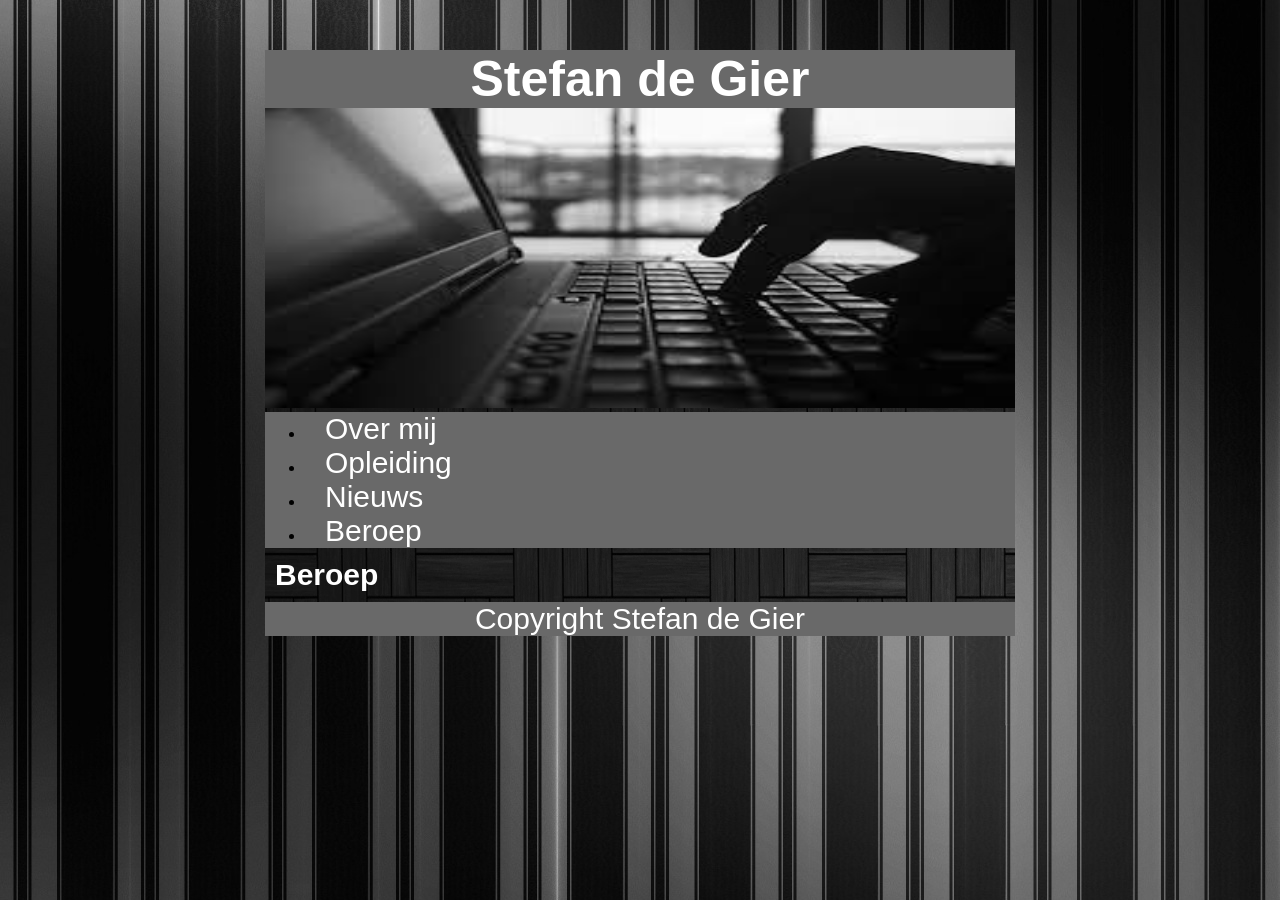
==== beroep.html @ 7890233b "v2.2" ====
<!DOCTYPE html>
<html>
<head>
<meta name="viewport" content="width=device-width, initial-scale=1.0"/>
	<title>beroep</title>
	<link rel="stylesheet" type="text/css" href="wiebenik.css" />
</head>
<body>
<main>
      <header> <h1>Stefan de Gier</h1>

      </header>


<img class="plaatje3" src="work.jpg">
      
      <nav class=balk>
      <nav class="dropdown">
      <nav id="button"><button onclick="myFunction()" class="dropbtn"></button></nav>
      <nav id="myDropdown" class="dropdown-content">
      <nav id="navbar" >
      <ul>
      	<li><a href="index.html">Over mij</a></li> 
        <li><a href="opleiding.html">Opleiding</a></li> 
        <li><a href="nieuws.html">Nieuws</a> </li>
        <li><a href="beroep.html">Beroep</a> </li>
        </ul>
      </nav>
      </nav>
      </nav>
      </nav>
      

      <article>
      <h2>Beroep</h2>
      </article>


      <footer class="footpc"> Copyright Stefan de Gier</footer>
</main>
<script>
function myFunction() {
    document.getElementById("myDropdown").classList.toggle("show");
}


window.onclick = function(event) {
  if (!event.target.matches('.dropbtn')) {

    var dropdowns = document.getElementsByClassName("dropdown-content");
    var i;
    for (i = 0; i < dropdowns.length; i++) {
      var openDropdown = dropdowns[i];
      if (openDropdown.classList.contains('show')) {
        openDropdown.classList.remove('show');
      }
    }
  }
}
</script>

</body>
</html>
---- wiebenik.css ----
@media  (max-width: 788px){

	body{
		background-image: url(black2.jpg);
		font-family: sans-serif;
	}

	article{
		margin-top: 30px;
		margin-bottom: 10px;
		background-image: url(blacknice2.jpg);
		background-size: 100%;
		
		
	   
		font-size: 15px;
		color: #bbb;
		
	}	

	header{

	text-align:center; 
	background-image: url(blackhigh.jpg);
	background-size: 1920px;
	background-repeat: no-repeat;
		
	}

	p{
		: 10px 20px 10px 10px;

	}

	h1{
		margin: 10px;
		font-size: 50px;
		color: white;
	}

	h2{
		margin: 10px 10px 10px 10px;
		color: white;
		font-size: 25px;
	}

	footer{
		color: white;
		font-size: 30px;
		text-align: center;
		background-image: url(blackhigh.jpg);
	    background-size: 1920px;
    }


	.plaatje1{
		float: left;
		width:250px;
		margin:20px;
		margin-right: 40px;
		border-radius: 40%;


	}

	.plaatje2{
		float: left;
		margin-left: 165px;
		margin-right: 165px;
		width: 200px;


	}
	.plaatje3{
		display: none;
		height: 100px;
		width: 800px;
	}



	.balk{
		background-image: url(blackhigh.jpg);
		background-size: 100%;


	}

	.dropbtn {
    background-image: url("menu.png");
    border-radius: 50%;
    background-size: 100%;
    background-repeat: no-repeat;
    width: 50px;
    height: 50px;
    color: #696969;
    padding: 36px;
    font-size: 20px;
    border: none;
    cursor: pointer;
    background-color: darkgrey;
    
}

.dropdown {
    position: relative;
    display: inline-block;
}

.dropdown-content {
    display: none;
    position: absolute;
    background-color: rgba(192, 192, 192, 0.8 );
    min-width: 250px;
    box-shadow: 0px 8px 16px 0px rgba(0,0,0,0.2);
    overflow: auto;
}



.dropdown-content a {
	text-align: center;
	font-size: 30px;
    color: black;
    padding: 12px 16px;
    text-decoration: none;
    display: block;
}

.dropdown-content a:hover {background-color: #f1f1f1}



.dropdown:hover .dropbtn {
    background-color: green;
}


.show {display:block;}

}








@media  (min-width:  768px){

	body{
		background-image: url(black2.jpg);
		background-size: 1920px;
		
		font-family: sans-serif;
		margin: 0 auto;
		width: 750px;
	}

	main{
		background-image: url(blacknice2.jpg);
		margin-top: 50px;



	}
	

	header{

	text-align:center; 
	background-color:#696969 ;
	margin:0px;	
		
	}


	article{
	
	
		color: #bbb;
		
		font-size: 20px;





	}

	p{
		margin: 30px;
		
	}

	h1{
		margin: 0px;
		font-size: 50px;
		color: white;
	}

	h2{
		margin: 10px 10px 10px 10px;
		color: white;
	}

	footer{
		background-color: lightgrey;
		font-size: 30px;
		text-align: center;
		margin-bottom: 50px;
    }

    .footpc{
    	background-color:  #696969;
    	color: white;
    	


    }


	.plaatje1{
		float: left;
		width:200px;
		margin: 10px;
		border-radius: 40%;
		


	}

	.plaatje2{
		
		width: 710px;
		height: 200px;
		
		margin: 10px;


	}

	.plaatje3{

		height: 300px;
		width: 750px;
		background-size: 1920px;
		position:relative;
		left: 0px;
		margin:0px;
		


	}

	.plaatje4{



	}



	.balk{
		background-color: #696969;
	

	}

	#button{
		display: none;


	}

	a {text-decoration: none; }

	nav a{
		color: white;
		font-size: 30px;
		margin-left: 20px;
		margin-right: 20px;
		text-decoration-style: none;


	}

	nav ul{
		margin: 0px;

	}

	a:hover{
		background-color: grey;
	}
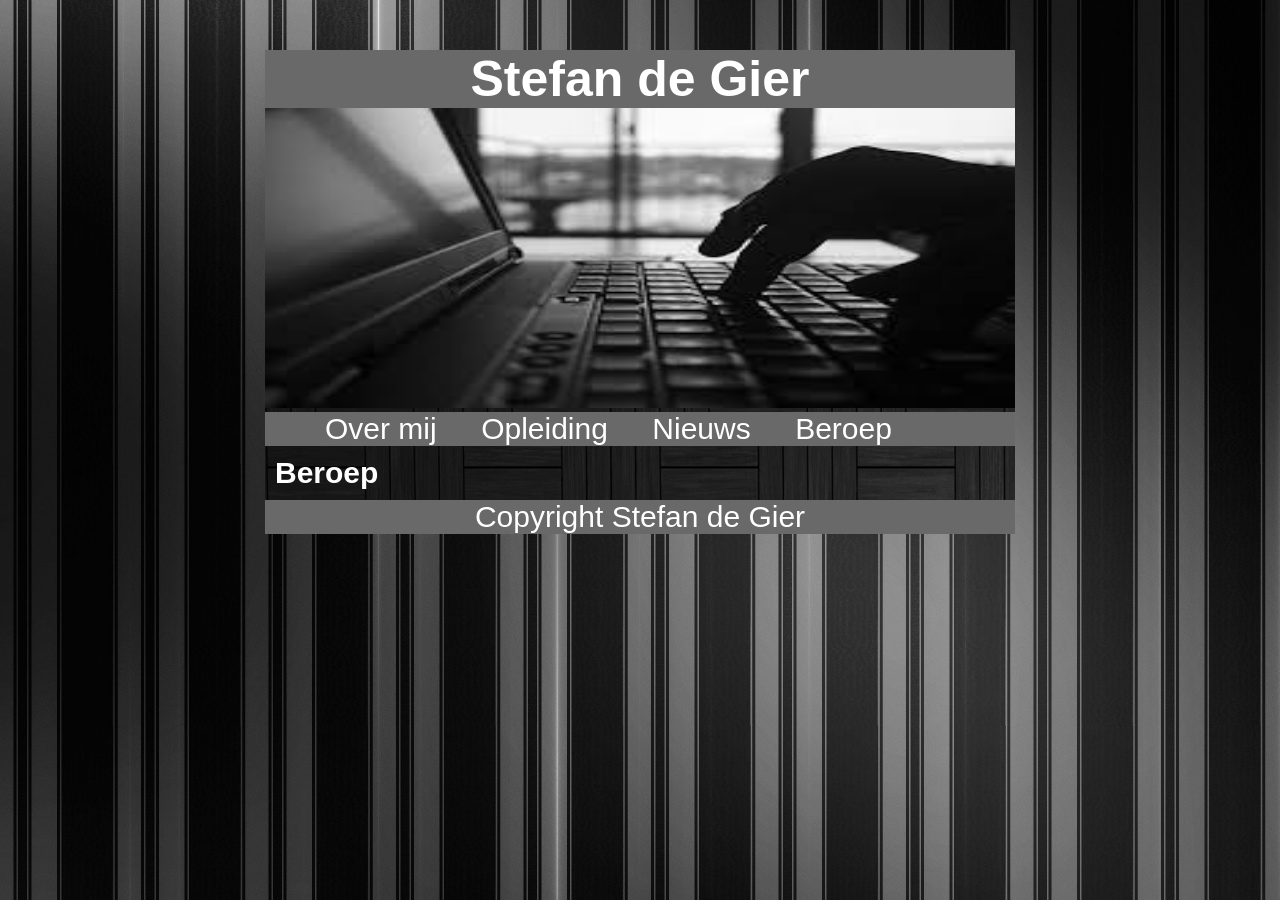
==== commit 94ce9c9e: "v2.3" ====
--- a/beroep.html
+++ b/beroep.html
@@ -20,10 +20,10 @@
       <nav id="myDropdown" class="dropdown-content">
       <nav id="navbar" >
       <ul>
-      	<li><a href="index.html">Over mij</a></li> 
-        <li><a href="opleiding.html">Opleiding</a></li> 
-        <li><a href="nieuws.html">Nieuws</a> </li>
-        <li><a href="beroep.html">Beroep</a> </li>
+      	<a href="index.html">Over mij</a>
+        <a href="opleiding.html">Opleiding</a> 
+        <a href="nieuws.html">Nieuws</a> 
+        <a href="beroep.html">Beroep</a> 
         </ul>
       </nav>
       </nav>
--- a/wiebenik.css
+++ b/wiebenik.css
@@ -35,7 +35,7 @@
 
 	h1{
 		margin: 10px;
-		font-size: 50px;
+		font-size: 30px;
 		color: white;
 	}
 
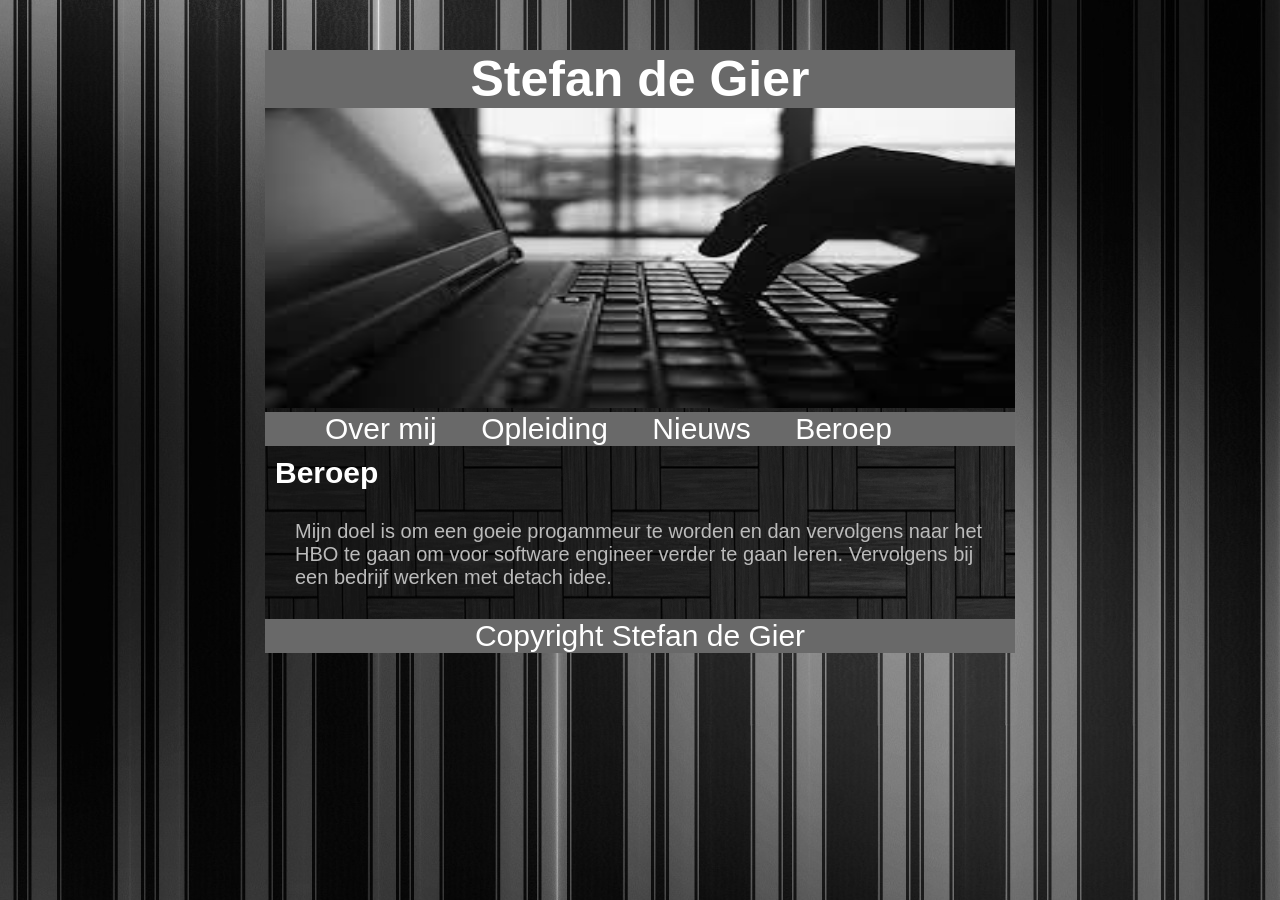
==== commit 6fd4c36f: "v2.4" ====
--- a/beroep.html
+++ b/beroep.html
@@ -33,6 +33,7 @@
 
       <article>
       <h2>Beroep</h2>
+      <p>Mijn doel is om een goeie progammeur te worden en dan vervolgens naar het HBO te gaan om voor software engineer verder te gaan leren. Vervolgens bij een bedrijf werken met detach idee.</p>
       </article>
 
 
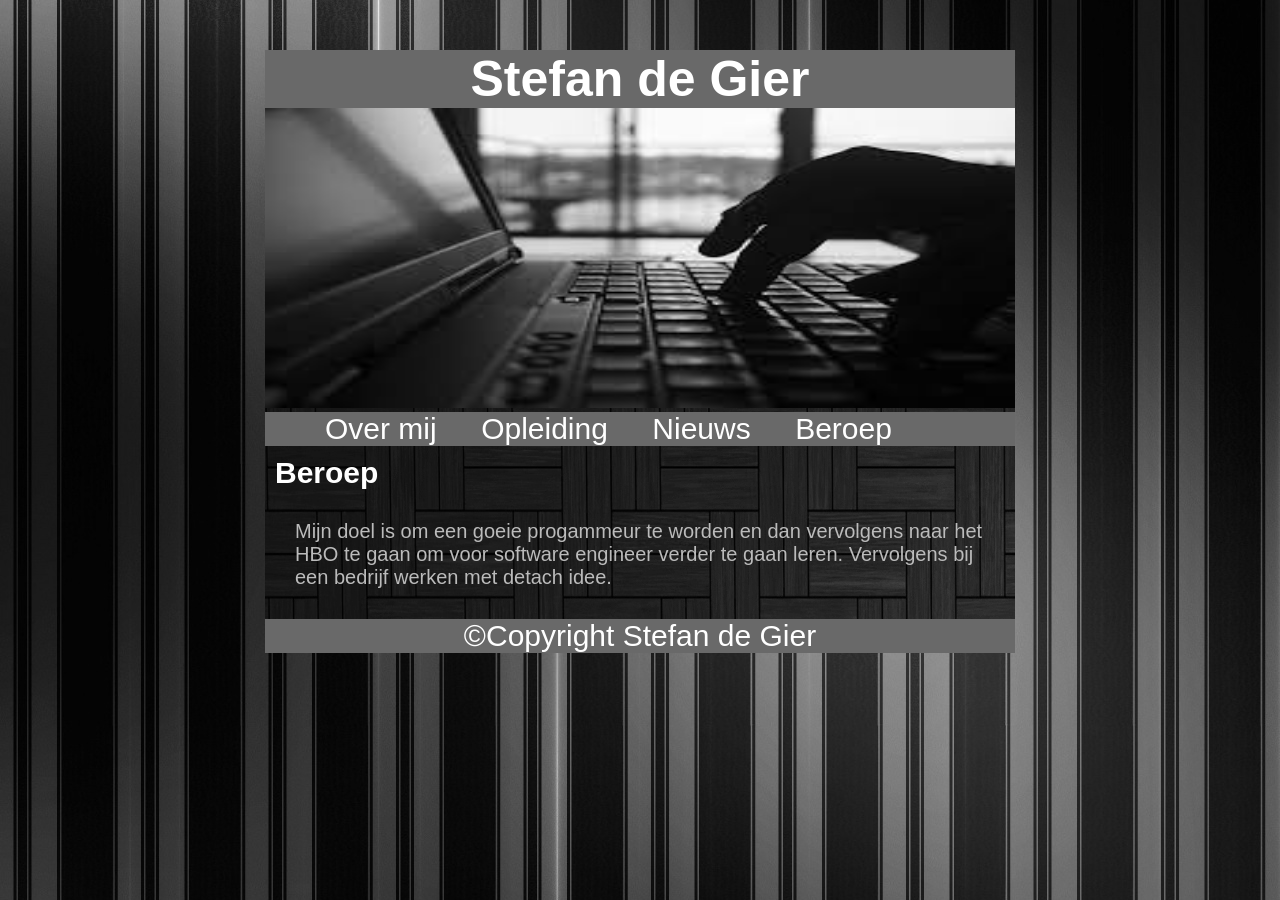
==== commit 6717e757: "v2.6" ====
--- a/beroep.html
+++ b/beroep.html
@@ -37,7 +37,7 @@
       </article>
 
 
-      <footer class="footpc"> Copyright Stefan de Gier</footer>
+      <footer class="footpc"> ©Copyright Stefan de Gier</footer>
 </main>
 <script>
 function myFunction() {
--- a/wiebenik.css
+++ b/wiebenik.css
@@ -47,7 +47,7 @@
 
 	footer{
 		color: white;
-		font-size: 30px;
+		font-size: 14px;
 		text-align: center;
 		background-image: url(blackhigh.jpg);
 	    background-size: 1920px;
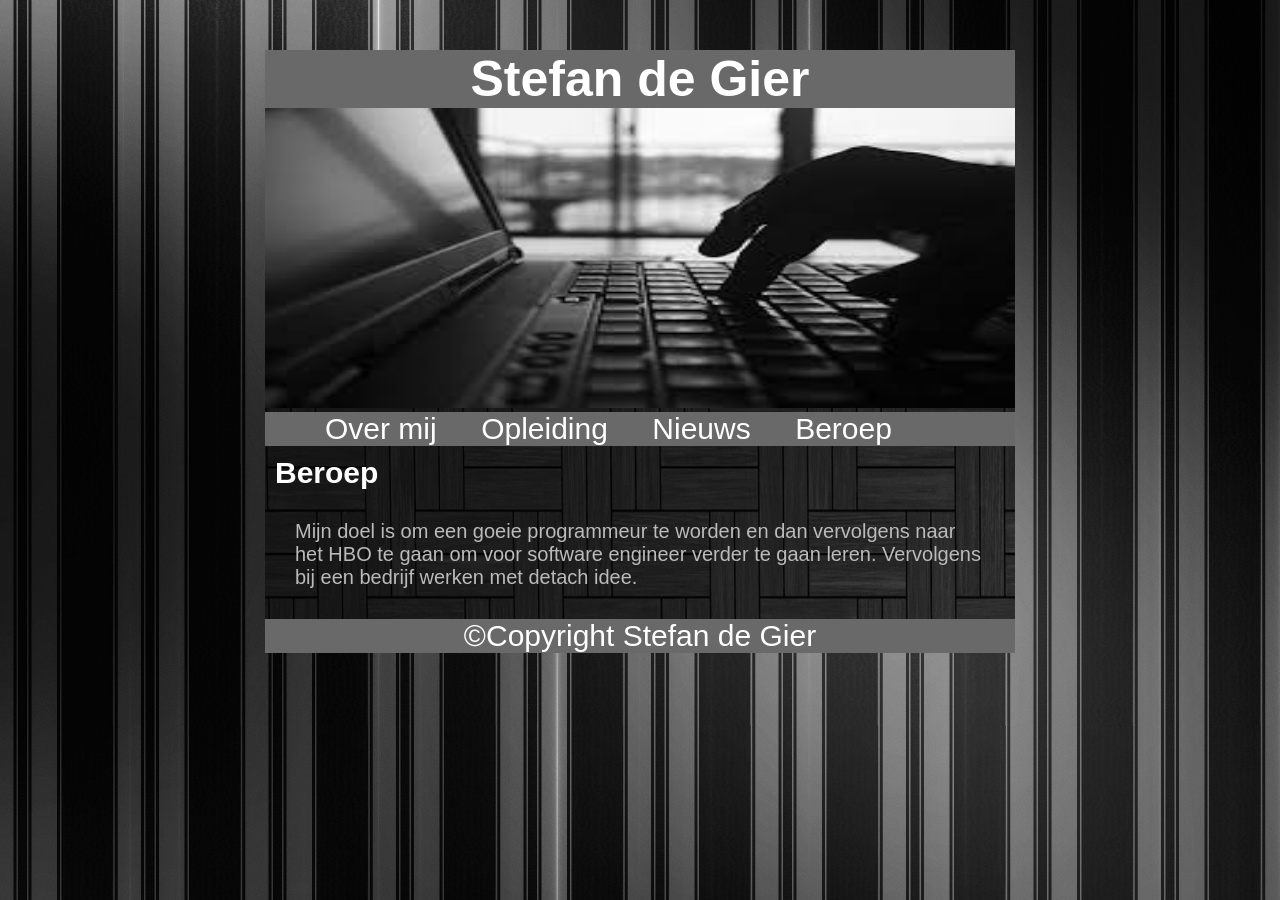
==== commit 63080ffd: "v2.83" ====
--- a/beroep.html
+++ b/beroep.html
@@ -33,7 +33,7 @@
 
       <article>
       <h2>Beroep</h2>
-      <p>Mijn doel is om een goeie progammeur te worden en dan vervolgens naar het HBO te gaan om voor software engineer verder te gaan leren. Vervolgens bij een bedrijf werken met detach idee.</p>
+      <p>Mijn doel is om een goeie programmeur te worden en dan vervolgens naar het HBO te gaan om voor software engineer verder te gaan leren. Vervolgens bij een bedrijf werken met detach idee.</p>
       </article>
 
 
--- a/wiebenik.css
+++ b/wiebenik.css
@@ -29,7 +29,7 @@
 	}
 
 	p{
-		: 10px 20px 10px 10px;
+		margin:10px 15px 10px 15px;
 
 	}
 
@@ -47,10 +47,12 @@
 
 	footer{
 		color: white;
-		font-size: 14px;
+		font-size: 15px;
 		text-align: center;
 		background-image: url(blackhigh.jpg);
 	    background-size: 1920px;
+
+
     }
 
 
@@ -162,6 +164,7 @@
 	main{
 		background-image: url(blacknice2.jpg);
 		margin-top: 50px;
+		border-radius: 5%;
 
 
 
@@ -183,6 +186,7 @@
 		color: #bbb;
 		
 		font-size: 20px;
+		
 
 
 
@@ -204,6 +208,7 @@
 	h2{
 		margin: 10px 10px 10px 10px;
 		color: white;
+		
 	}
 
 	footer{
@@ -211,6 +216,7 @@
 		font-size: 30px;
 		text-align: center;
 		margin-bottom: 50px;
+		
     }
 
     .footpc{
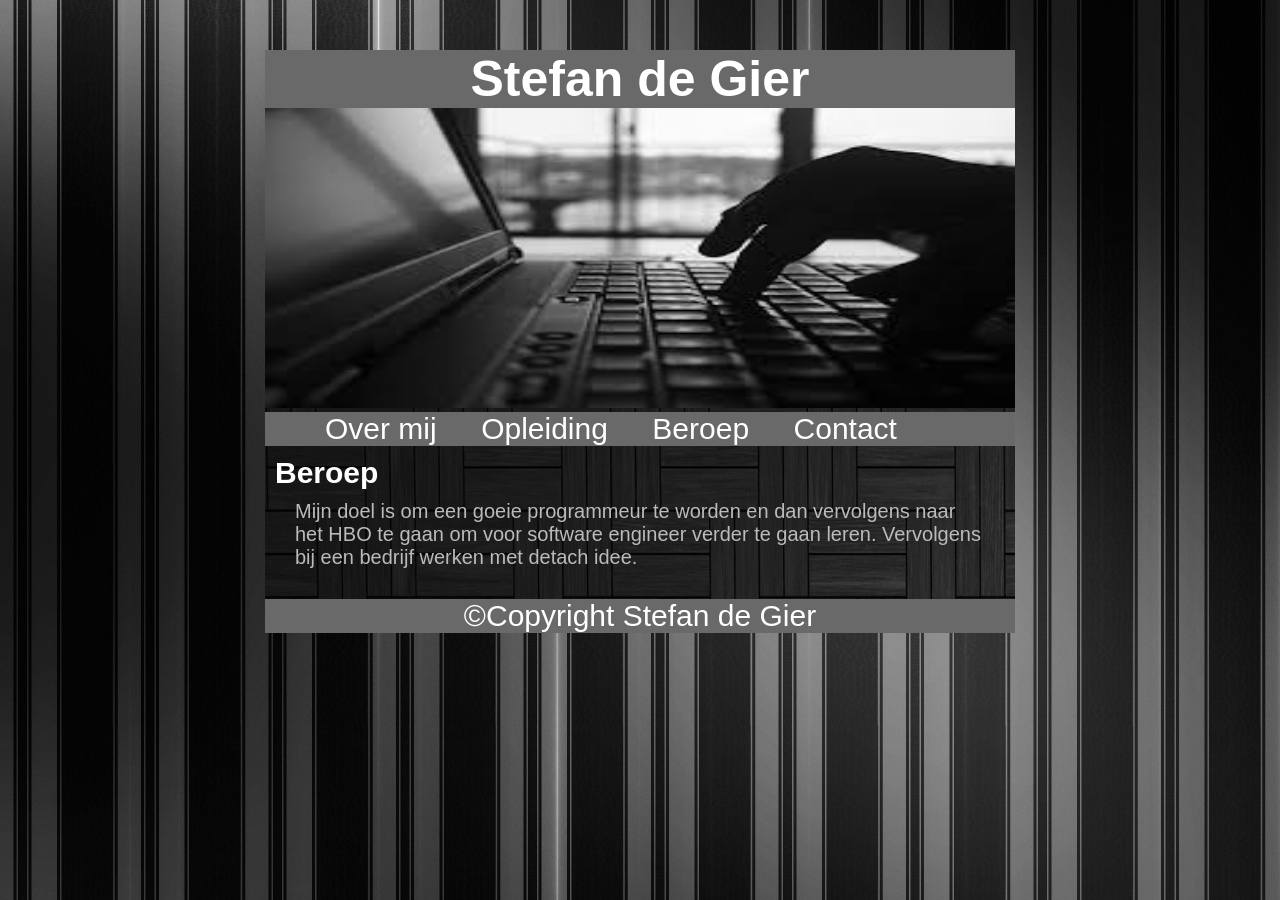
==== commit 830ce510: "v2.84" ====
--- a/beroep.html
+++ b/beroep.html
@@ -21,9 +21,9 @@
       <nav id="navbar" >
       <ul>
       	<a href="index.html">Over mij</a>
-        <a href="opleiding.html">Opleiding</a> 
-        <a href="nieuws.html">Nieuws</a> 
+        <a href="opleiding.html">Opleiding</a>  
         <a href="beroep.html">Beroep</a> 
+        <a href="contact.html">Contact</a>
         </ul>
       </nav>
       </nav>
--- a/wiebenik.css
+++ b/wiebenik.css
@@ -78,6 +78,14 @@
 		display: none;
 		height: 100px;
 		width: 800px;
+	}
+
+	.kracht{
+		width: 300px;
+		margin-top: 20px;
+
+
+
 	}
 
 
@@ -195,7 +203,8 @@
 	}
 
 	p{
-		margin: 30px;
+
+		margin: 0px 30px 30px 30px;
 		
 	}
 
@@ -261,7 +270,9 @@
 
 	}
 
-	.plaatje4{
+	.kracht{
+		width: 500px;
+		margin-top: 20px;
 
 
 
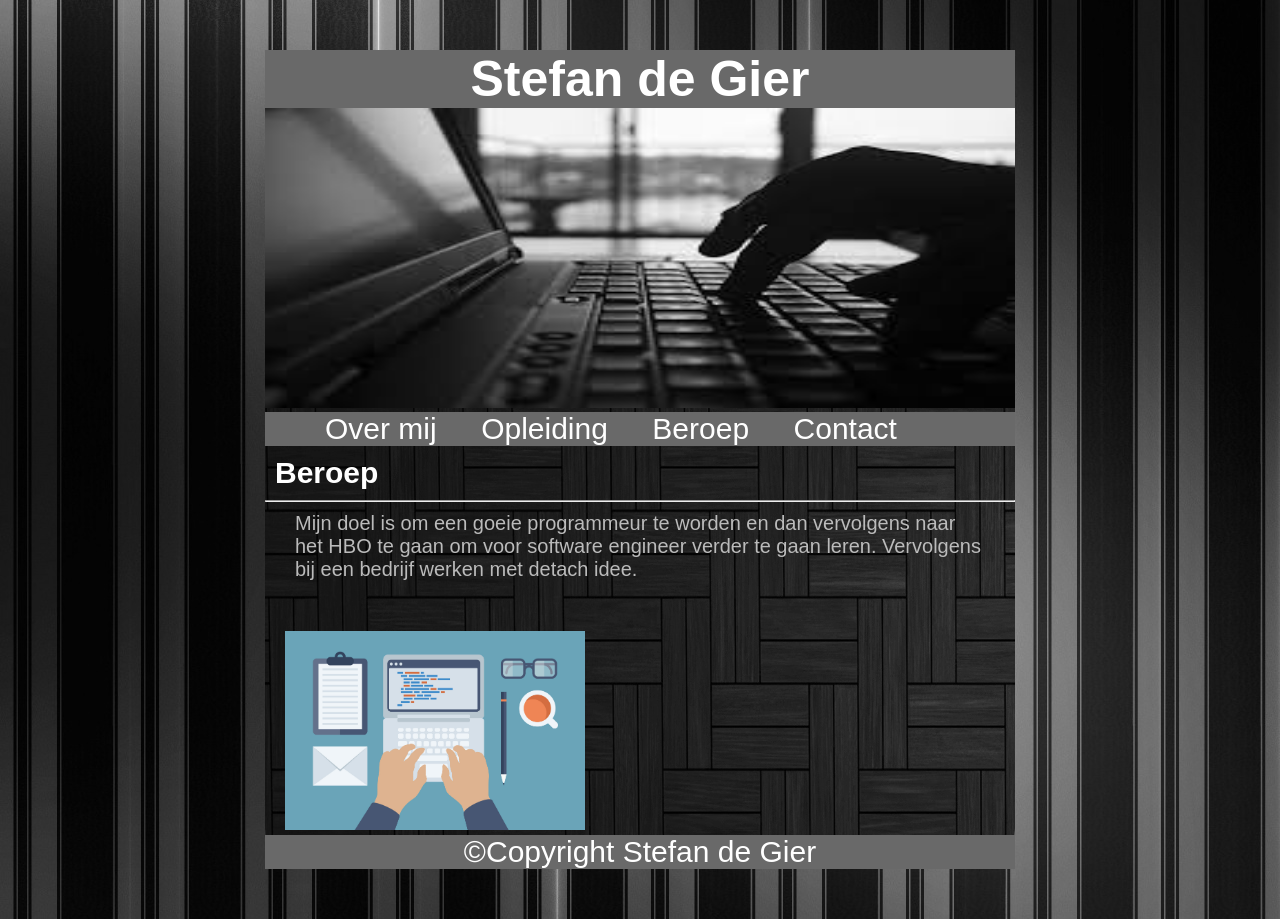
==== commit b3ef93ef: "v.2.9 almost done" ====
--- a/beroep.html
+++ b/beroep.html
@@ -33,8 +33,11 @@
 
       <article>
       <h2>Beroep</h2>
+
+      <hr>
+
       <p>Mijn doel is om een goeie programmeur te worden en dan vervolgens naar het HBO te gaan om voor software engineer verder te gaan leren. Vervolgens bij een bedrijf werken met detach idee.</p>
-      </article>
+     <img class="pro" src="programming.jpg"> </article>
 
 
       <footer class="footpc"> ©Copyright Stefan de Gier</footer>
--- a/wiebenik.css
+++ b/wiebenik.css
@@ -4,6 +4,7 @@
 	body{
 		background-image: url(black2.jpg);
 		font-family: sans-serif;
+
 	}
 
 	article{
@@ -51,6 +52,21 @@
 		text-align: center;
 		background-image: url(blackhigh.jpg);
 	    background-size: 1920px;
+	}    
+
+
+    .insta{
+
+    	width: 100px;
+    	margin: 40px 40px 20px 40px;
+
+
+    }
+
+    .fb{
+
+    	width: 100px;
+    	margin: 30px 40px 20px 40px;
 
 
     }
@@ -83,7 +99,31 @@
 	.kracht{
 		width: 300px;
 		margin-top: 20px;
-
+		margin-left: 20px;
+
+	}
+
+	.davinci{
+		float: left;
+		width:200px;
+		margin:20px;
+		margin-right: 40px;
+		border-radius: 40%;
+
+
+	}
+
+	.learn{
+		margin: 0px 0px 30px 20px;
+		width: 310px;
+		height: 150px;
+
+	}
+
+	.pro{
+		margin-top: 20px;
+		margin-left: 20px;
+		width: 300px;
 
 
 	}
@@ -162,7 +202,7 @@
 
 	body{
 		background-image: url(black2.jpg);
-		background-size: 1920px;
+		background-size: width:1080px;
 		
 		font-family: sans-serif;
 		margin: 0 auto;
@@ -237,10 +277,28 @@
     }
 
 
+    .insta{
+
+    	width: 100px;
+    	margin: 30px 40px 20px 220px;
+
+
+    }
+
+    .fb{
+
+    	width: 100px;
+    	margin: 30px 40px 20px 40px;
+
+
+    }
+
+
 	.plaatje1{
 		float: left;
 		width:200px;
 		margin: 10px;
+		margin-bottom: 60px;
 		border-radius: 40%;
 		
 
@@ -271,11 +329,37 @@
 	}
 
 	.kracht{
-		width: 500px;
+
+		width: 730px;
+		margin: 0px 10px 20px 10px;
+		
+
+
+
+	}
+
+	.davinci{
+		float: right;
+		width:200px;
+		margin:60px 40px 10px 20px;
+		
+		border-radius: 40%;
+
+
+	}
+
+	.learn{
+		margin: 0px 0px 30px 20px;
+		width: 700px;
+		height: 270px;
+
+
+	}
+
+	.pro{
 		margin-top: 20px;
-
-
-
+		margin-left: 20px;
+		width: 300px;
 	}
 
 
@@ -309,7 +393,7 @@
 
 	}
 
-	a:hover{
+	nav a:hover{
 		background-color: grey;
 	}
 
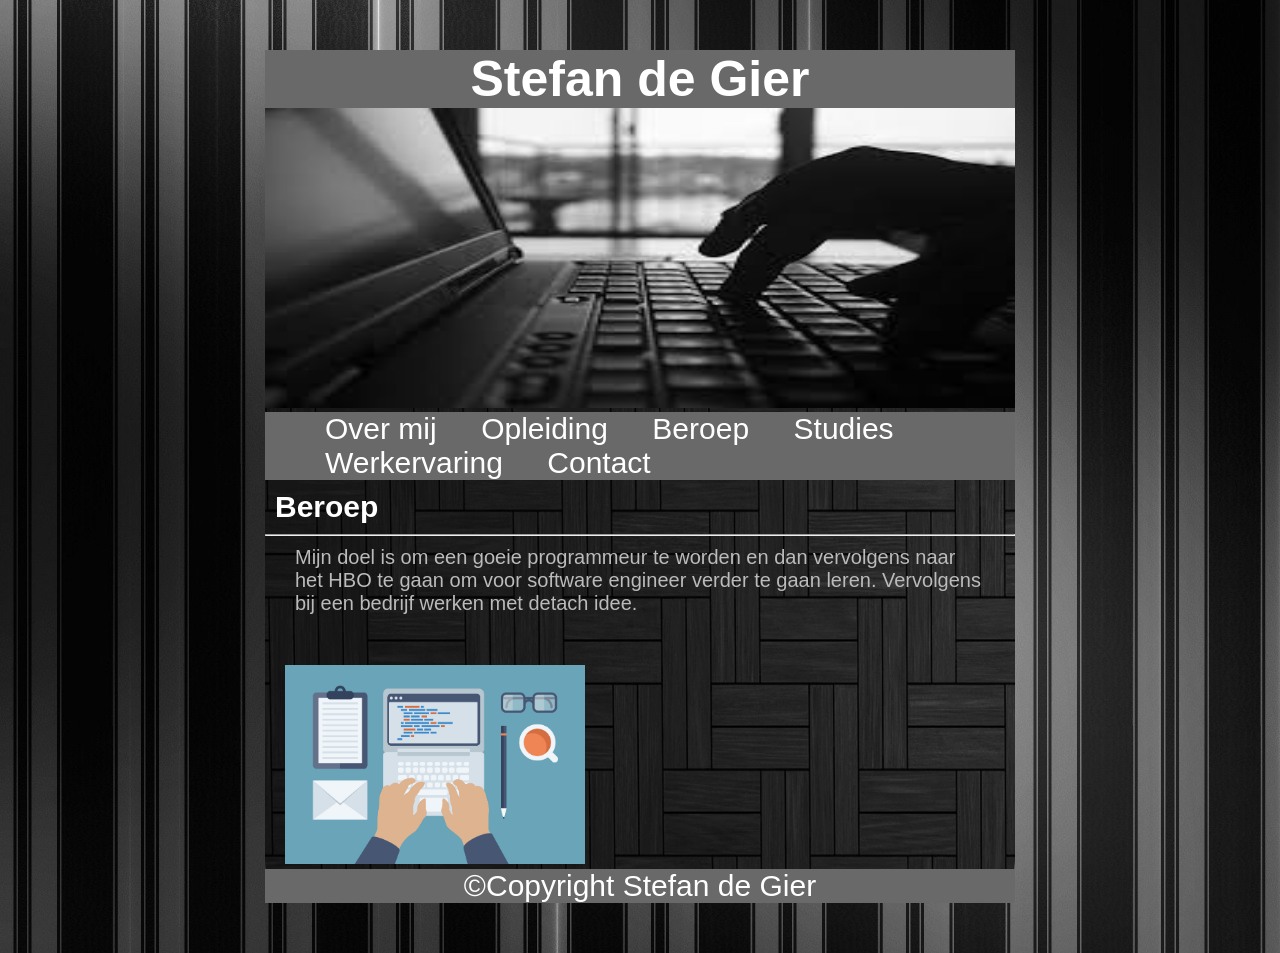
==== commit 1b0c338a: "v2.9 much improve" ====
--- a/beroep.html
+++ b/beroep.html
@@ -14,15 +14,17 @@
 
 <img class="plaatje3" src="work.jpg">
       
-      <nav class=balk>
+       <nav class=balk> 
       <nav class="dropdown">
       <nav id="button"><button onclick="myFunction()" class="dropbtn"></button></nav>
       <nav id="myDropdown" class="dropdown-content">
       <nav id="navbar" >
       <ul>
-      	<a href="index.html">Over mij</a>
+        <a href="index.html">Over mij</a>
         <a href="opleiding.html">Opleiding</a>  
         <a href="beroep.html">Beroep</a> 
+        <a href="studies.html">Studies</a>
+        <a href="werkervaring.html">Werkervaring</a>
         <a href="contact.html">Contact</a>
         </ul>
       </nav>
--- a/wiebenik.css
+++ b/wiebenik.css
@@ -66,7 +66,7 @@
     .fb{
 
     	width: 100px;
-    	margin: 30px 40px 20px 40px;
+    	margin: 30px 30px 20px 20px;
 
 
     }
@@ -126,6 +126,25 @@
 		width: 300px;
 
 
+	}
+
+	.cambridge{
+		width: 150px;
+		margin: ;
+		margin-left:10px;
+
+	}
+
+	.develstein{
+		width: 150px;
+		margin-left: 20px; 
+
+	}
+
+	.werk{
+		width: 350px;
+
+		margin: 20px;
 	}
 
 
@@ -362,10 +381,36 @@
 		width: 300px;
 	}
 
+	.cambridge{
+		width: 100px;
+
+	}
+
+	.werk{
+
+		margin: 20px;
+	}
+
+
+	.cambridge{
+		width: 250px;
+		margin: 40px;
+		margin-left: 70px;
+
+	}
+
+	.develstein{
+		width: 250px;
+		margin: 40px;
+
+	}
+
 
 
 	.balk{
 		background-color: #696969;
+
+
 	
 
 	}
